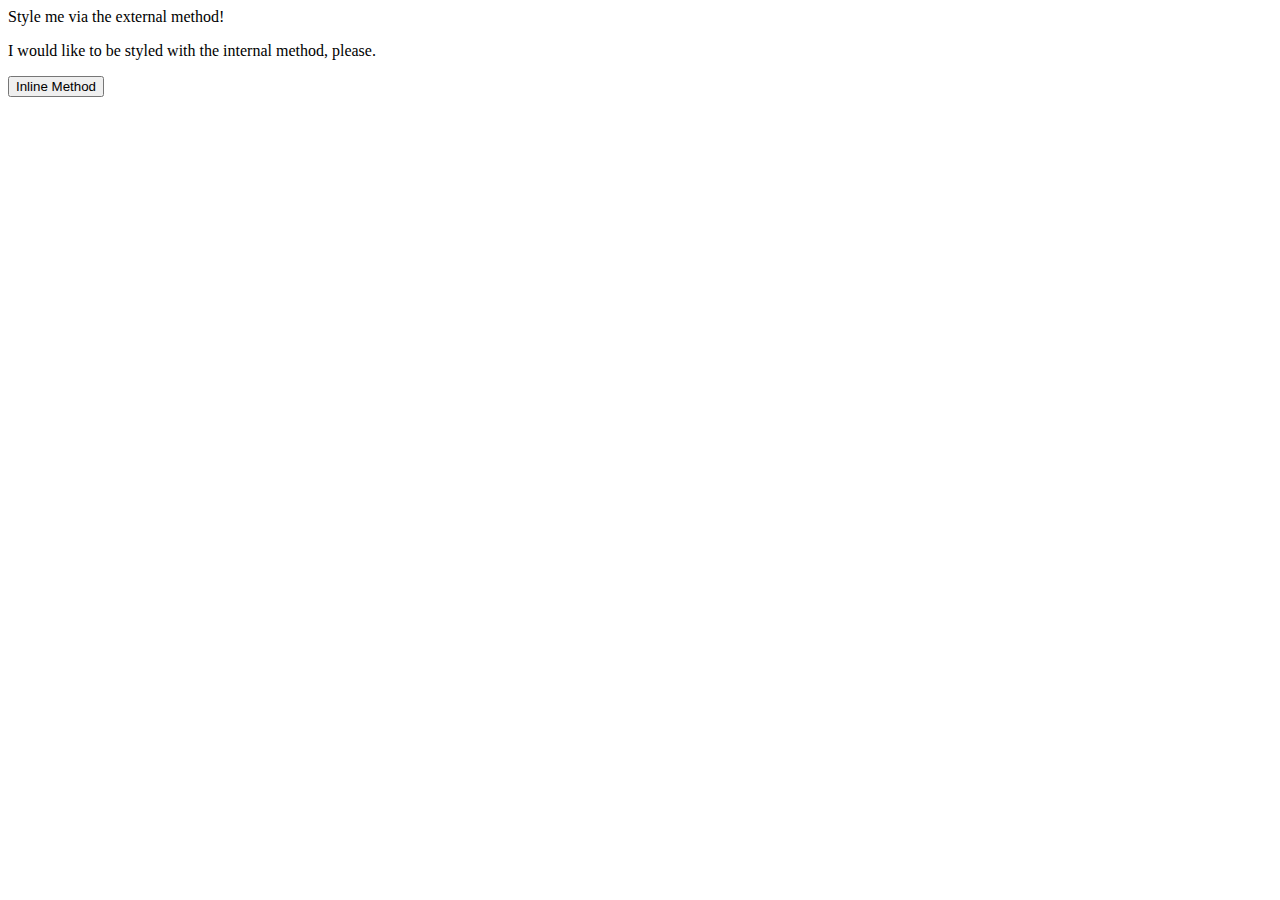
==== foundations/01-css-methods/index.html @ 134d80d7 "Add structure in index for all type of styles" ====
<!DOCTYPE html>
<html lang="en">
  <head>
    <meta charset="UTF-8">
    <meta http-equiv="X-UA-Compatible" content="IE=edge">
    <meta name="viewport" content="width=device-width, initial-scale=1.0">
    <title>Methods for Adding CSS</title>
    <link rel="stylesheet" href="styles.css">
    <style></style>
  </head>
  <body>
    <div>Style me via the external method!</div>
    <p>I would like to be styled with the internal method, please.</p>
    <button style="">Inline Method</button>
  </body>
</html>
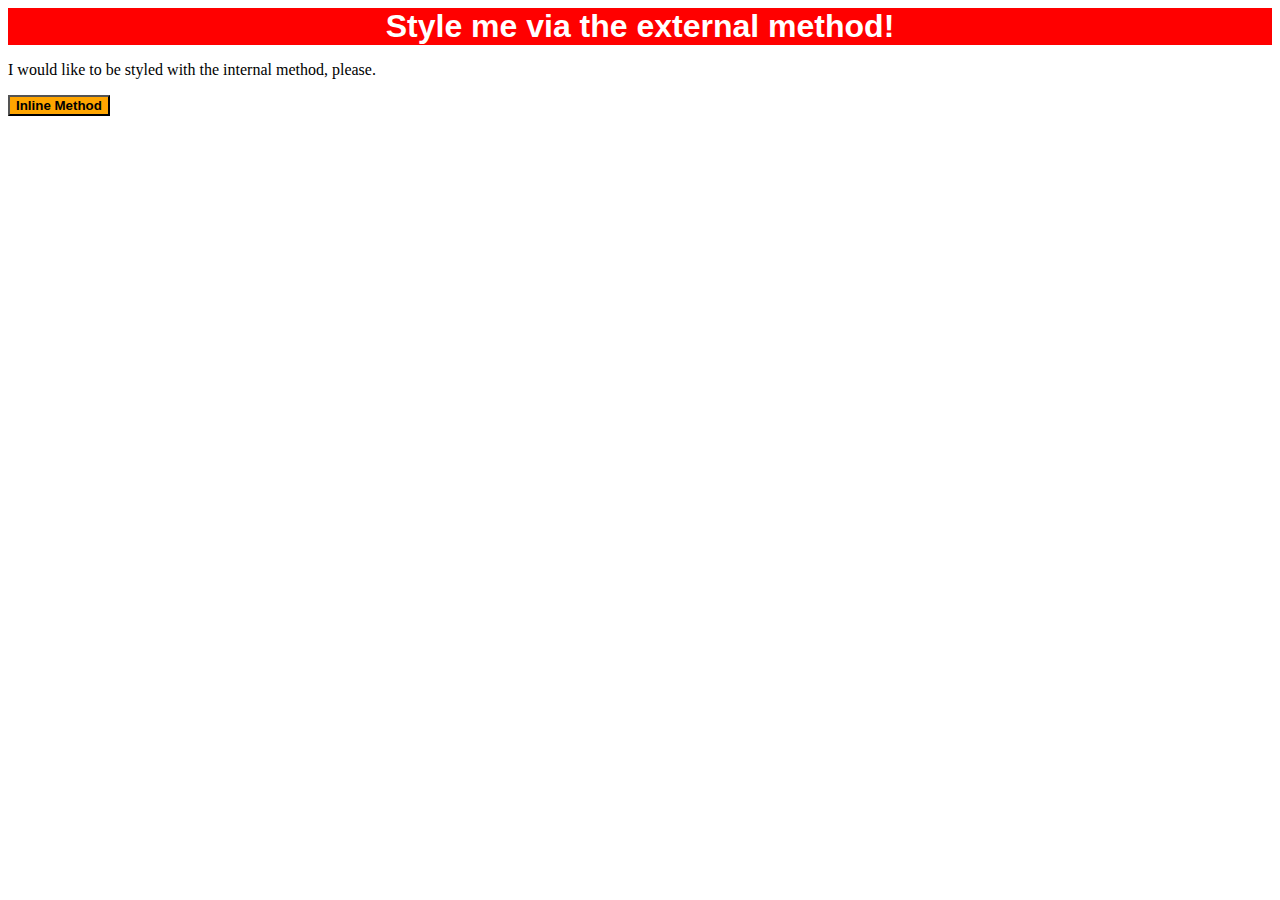
==== commit c8f999d2: "add inline style" ====
--- a/foundations/01-css-methods/index.html
+++ b/foundations/01-css-methods/index.html
@@ -11,6 +11,6 @@
   <body>
     <div>Style me via the external method!</div>
     <p>I would like to be styled with the internal method, please.</p>
-    <button style="">Inline Method</button>
+    <button style="background-color: orange; font: size 18px; font-weight: 600; ">Inline Method</button>
   </body>
 </html>--- a/foundations/01-css-methods/styles.css
+++ b/foundations/01-css-methods/styles.css
@@ -0,0 +1,8 @@
+div {
+    background-color: red;
+    color: white;
+    font-family: sans-serif;
+    font-size: 32px;
+    text-align: center; 
+    font-weight: bold;
+}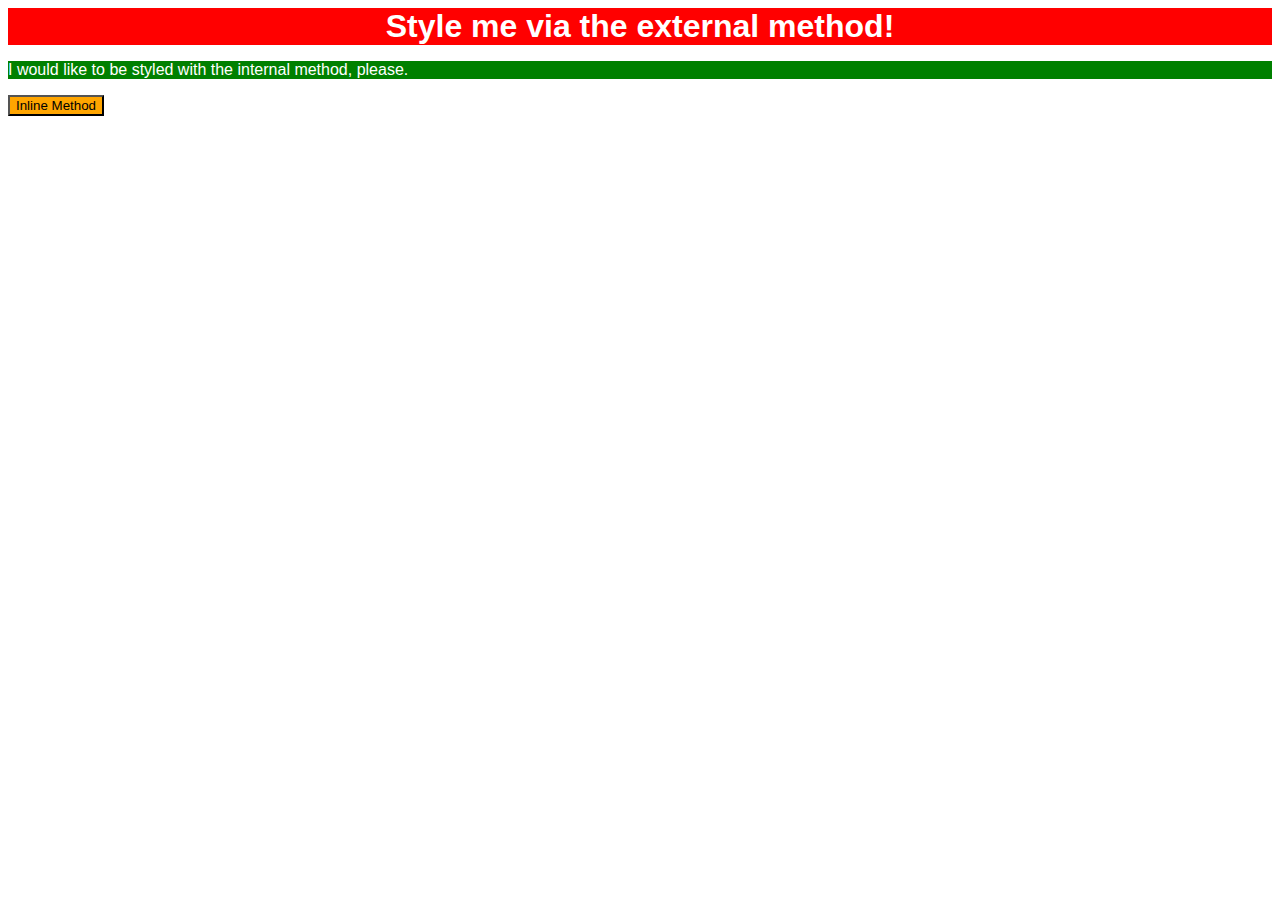
==== commit 88143969: "add internal styles and add changes to inline" ====
--- a/foundations/01-css-methods/index.html
+++ b/foundations/01-css-methods/index.html
@@ -6,11 +6,18 @@
     <meta name="viewport" content="width=device-width, initial-scale=1.0">
     <title>Methods for Adding CSS</title>
     <link rel="stylesheet" href="styles.css">
-    <style></style>
+    <style>
+      p {
+        background-color: green;
+        color: white;
+        font: size 18px;
+        font-family: sans-serif;
+      }
+    </style>
   </head>
   <body>
     <div>Style me via the external method!</div>
     <p>I would like to be styled with the internal method, please.</p>
-    <button style="background-color: orange; font: size 18px; font-weight: 600; ">Inline Method</button>
+    <button style="background-color: orange; font: size 18px;">Inline Method</button>
   </body>
 </html>